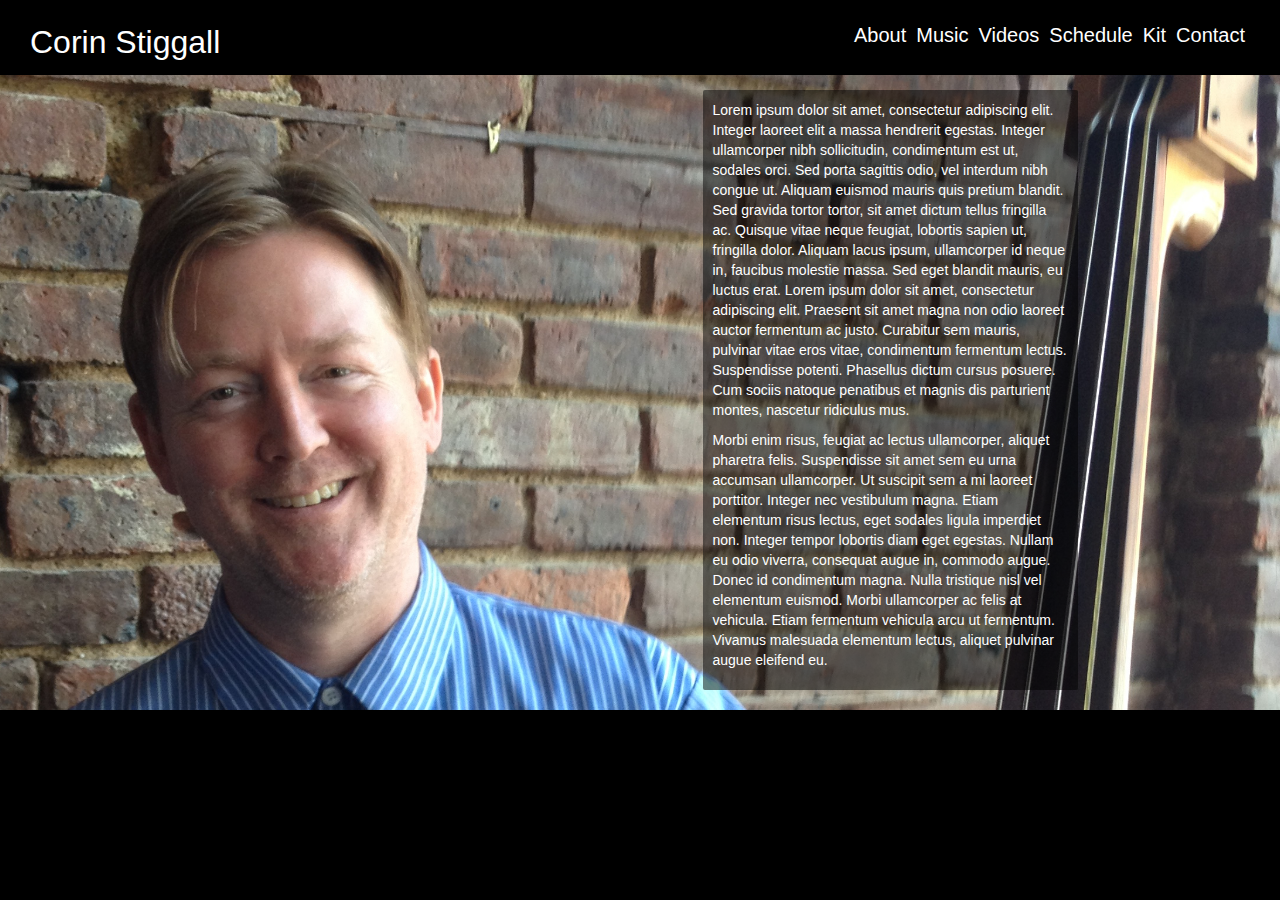
==== contact.html @ 77f4e1b4 "working sticky nav" ====
<!doctype html>
<html>
<head>
    <meta name='viewport' content='width=device-width, initial-scale=1.0;'>
    <title ></title>
    <link rel='stylesheet' href='styles/reset.css'>
    <link rel='stylesheet' href='http://netdna.bootstrapcdn.com/bootstrap/3.1.1/css/bootstrap.min.css'>
    <link rel='stylesheet' href='styles/main.css'>
</head>
<body>

<div class="container">

<div class="top">

			<h1><div class"title">Corin Stiggall</div></h1>

			<nav>
				<ul>
					<li><a href="index.html">About</a></li>
					<li><a href="music.html">Music</a></li>			
					<li><a href="how.html">Videos</a></li>			
					<li><a href="team.html">Schedule</a></li>			
					<li><a href="blog.html">Kit</a></li>
					<li><a href="blog.html">Contact</a></li>


				</ul>

			</nav>

		</div>


	<!--<div class="top">
    	<nav>
    		<a href = "#">About</a> 
    		<a href = '#'>Music</a>
    		<a href = '#'>Videos</a> 
    		<a href = '#'>Schedule</a> 
    		<a href = '#'>Press</a> 
    		<a href = '#'>Kit</a> 
    		<a href = '#'>Contact</a>
		</nav>

		<div class="title">CORIN STIGGALL
    	</div>
	</div>-->

    	<div class="info">
    	<p>Lorem ipsum dolor sit amet, consectetur adipiscing elit. Integer laoreet elit a massa hendrerit egestas. Integer ullamcorper nibh sollicitudin, condimentum est ut, sodales orci. Sed porta sagittis odio, vel interdum nibh congue ut. Aliquam euismod mauris quis pretium blandit. Sed gravida tortor tortor, sit amet dictum tellus fringilla ac. Quisque vitae neque feugiat, lobortis sapien ut, fringilla dolor. Aliquam lacus ipsum, ullamcorper id neque in, faucibus molestie massa. Sed eget blandit mauris, eu luctus erat. Lorem ipsum dolor sit amet, consectetur adipiscing elit. Praesent sit amet magna non odio laoreet auctor fermentum ac justo. Curabitur sem mauris, pulvinar vitae eros vitae, condimentum fermentum lectus. Suspendisse potenti. Phasellus dictum cursus posuere. Cum sociis natoque penatibus et magnis dis parturient montes, nascetur ridiculus mus.</p>

		<p>Morbi enim risus, feugiat ac lectus ullamcorper, aliquet pharetra felis. Suspendisse sit amet sem eu urna accumsan ullamcorper. Ut suscipit sem a mi laoreet porttitor. Integer nec vestibulum magna. Etiam elementum risus lectus, eget sodales ligula imperdiet non. Integer tempor lobortis diam eget egestas. Nullam eu odio viverra, consequat augue in, commodo augue. Donec id condimentum magna. Nulla tristique nisl vel elementum euismod. Morbi ullamcorper ac felis at vehicula. Etiam fermentum vehicula arcu ut fermentum. Vivamus malesuada elementum lectus, aliquet pulvinar augue eleifend eu.</p>
	</div>
</div>

	 <script src='http://ajax.googleapis.com/ajax/libs/jquery/1.11.0/jquery.min.js'></script>
    <script src='http://netdna.bootstrapcdn.com/bootstrap/3.1.1/js/bootstrap.min.js'></script>
    <script src='javascript/main.js'></script>
</body>
</html>
---- styles/main.css ----
/* CURRENTLY IN: styles/main.css */

.container {
background: 			url(corin.jpg) no-repeat center center fixed; 
-webkit-background-size: cover;
-moz-background-size: 	cover;
-o-background-size: 	cover;
background-size: 		cover;
position:				relative;
width:					100%;
}

body {
	background:			black;
	background-image:	url(black.jpg);
}



/*.title {
	border-radius: 		1px;
	font-size: 			50px;
	margin:				auto;
	color:				white;
}*/

.top {
 	background-color: 	black;
	width: 				100%;
	overflow: 			hidden;
	top:				0px;
	color:				white;
	position:			fixed;
	margin-left:		-15px;
}

 h1{
	float: 				left;
	padding: 			5px 30px;
	color: 				white;
	font-size: 			32px;
}

li {
	float: 				left;
	padding:			5px;
	color:				white;
}

a { 
	color:				white;
	text-decoration:	none;
	font-family: 		sans-serif;	
}

p {
	font-family:		sans-serif;
}

ul {
	list-style-type: 	none;
}

nav {
	padding: 			16px 30px;
	float: 				right;
	color: 				white;
	font-size: 			20px;
	overflow: 			hidden;
}

.info {

	margin-top:			90px;
	margin-bottom:		20px;
	width:				30%;
	margin-left:		55%;
	margin-right:		30%;
	border-radius:		2px;
	background-color:	rgba(0, 0, 0, 0.49);
	color:				white;
	padding:			10px;
}


.controlArrow.next {
	border-color: transparent transparent transparent #000;
}

.controlArrow.prev {
	border-color: transparent #000 transparent transparent;
}

/*cool! git hub confusion notes....
cause you accidentally made an offline repo idiot
oh ok
here's what you do
create the repo on git hub
instead of doing git clone https:///URL
instead go into your offline repo
and type
git remote add origin https://URL
then
git push origin master
you might have to merge (do a pull before a push)*/
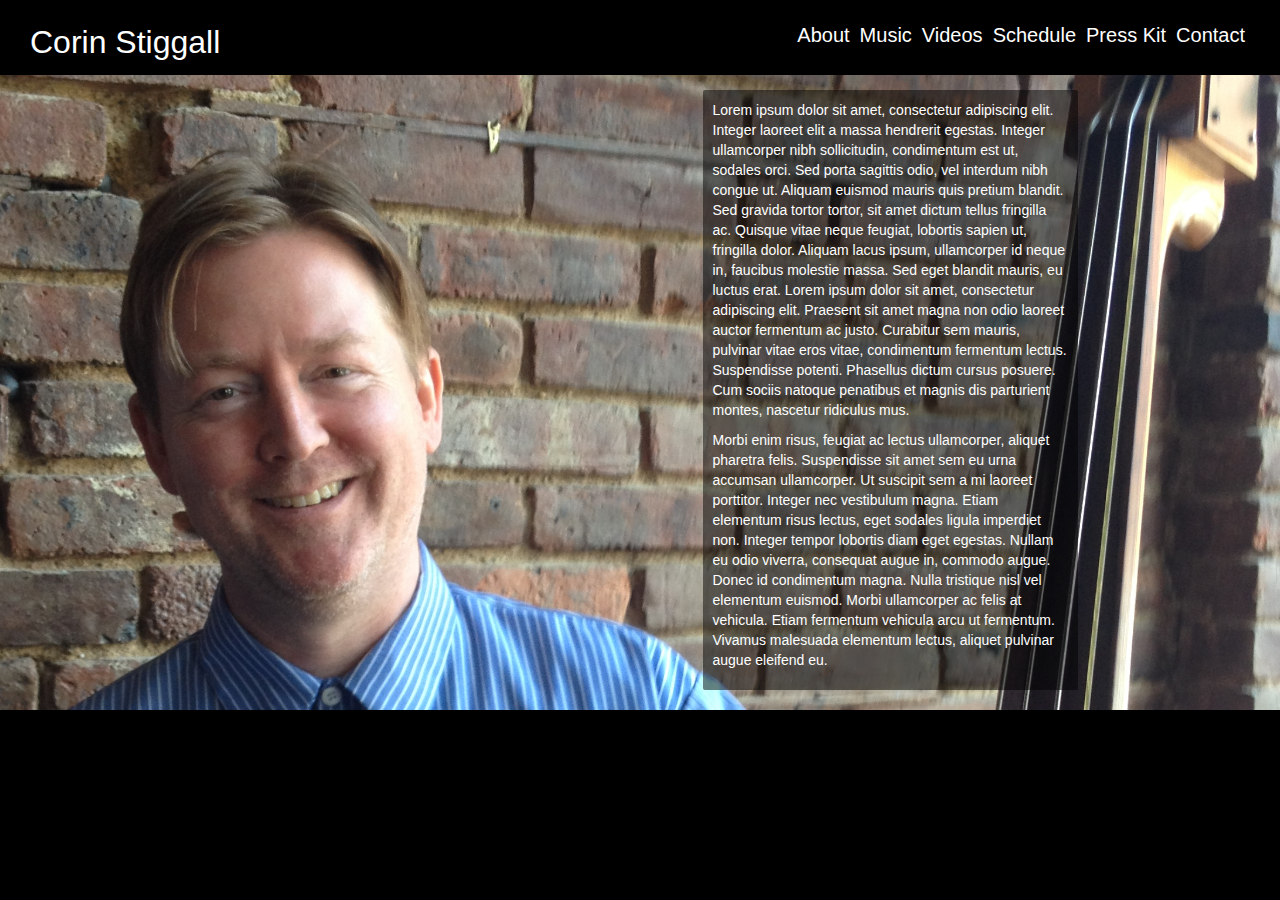
==== commit b91ab3fd: "more" ====
--- a/contact.html
+++ b/contact.html
@@ -21,7 +21,7 @@
 					<li><a href="music.html">Music</a></li>			
 					<li><a href="how.html">Videos</a></li>			
 					<li><a href="team.html">Schedule</a></li>			
-					<li><a href="blog.html">Kit</a></li>
+					<li><a href="blog.html">Press Kit</a></li>
 					<li><a href="blog.html">Contact</a></li>
 
 
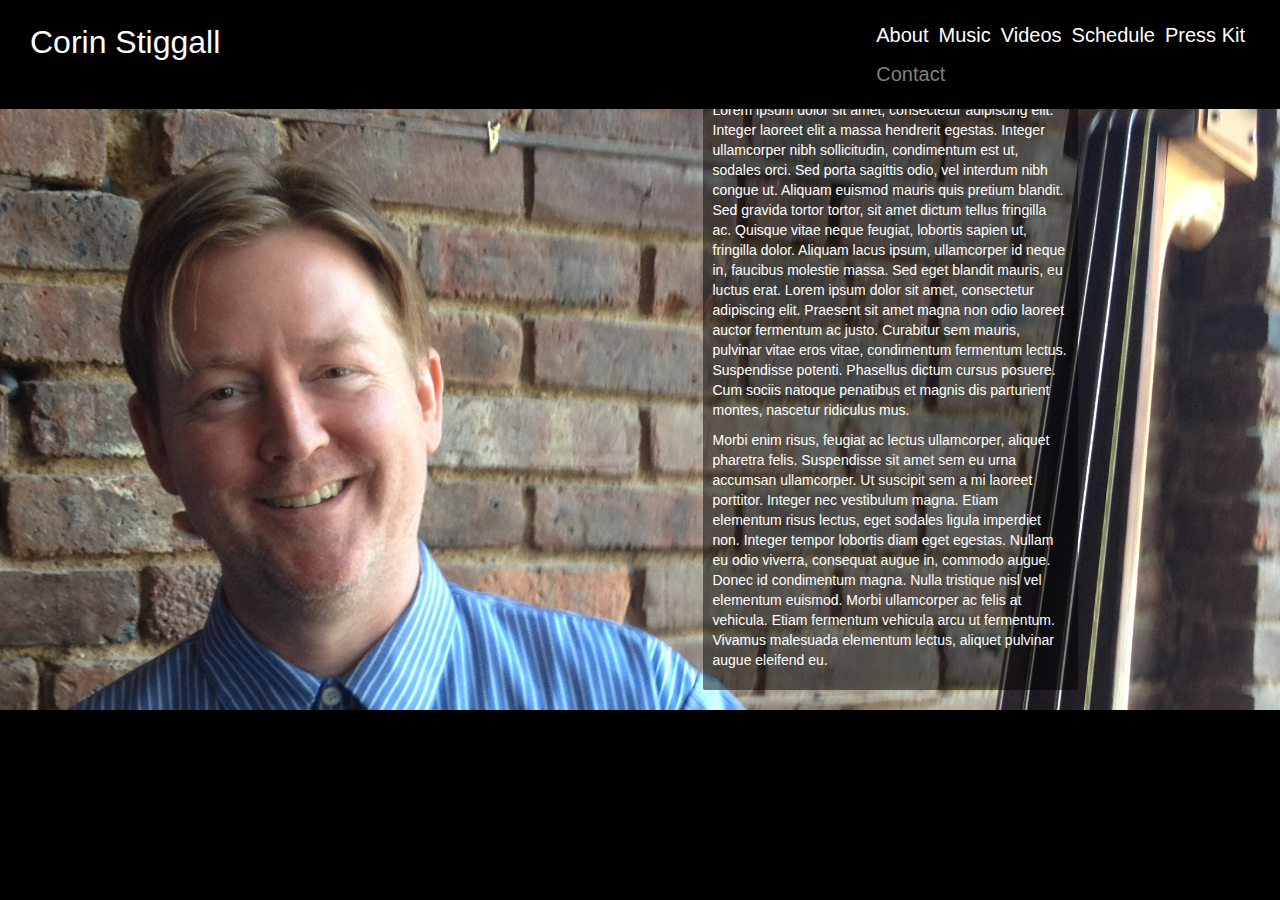
==== commit 442d9f23: "working nav" ====
--- a/contact.html
+++ b/contact.html
@@ -19,10 +19,11 @@
 				<ul>
 					<li><a href="index.html">About</a></li>
 					<li><a href="music.html">Music</a></li>			
-					<li><a href="how.html">Videos</a></li>			
-					<li><a href="team.html">Schedule</a></li>			
-					<li><a href="blog.html">Press Kit</a></li>
-					<li><a href="blog.html">Contact</a></li>
+					<li><a href="video.html">Videos</a></li>			
+					<li><a href="schedule.html">Schedule</a></li>			
+					<li><a href="press.html">Press Kit</a></li>
+
+					<div class="current"><li><a href="contact.html">Contact</a></li></div>
 
 
 				</ul>
--- a/styles/main.css
+++ b/styles/main.css
@@ -17,19 +17,18 @@
 
 
 
-/*.title {
+.title {
 	border-radius: 		1px;
 	font-size: 			50px;
 	margin:				auto;
 	color:				white;
-}*/
+}
 
 .top {
  	background-color: 	black;
 	width: 				100%;
 	overflow: 			hidden;
 	top:				0px;
-	color:				white;
 	position:			fixed;
 	margin-left:		-15px;
 }
@@ -44,13 +43,15 @@
 li {
 	float: 				left;
 	padding:			5px;
-	color:				white;
 }
 
 a { 
 	color:				white;
 	text-decoration:	none;
 	font-family: 		sans-serif;	
+}
+a:hover {
+	text-decoration:	none;
 }
 
 p {
@@ -64,7 +65,6 @@
 nav {
 	padding: 			16px 30px;
 	float: 				right;
-	color: 				white;
 	font-size: 			20px;
 	overflow: 			hidden;
 }
@@ -82,13 +82,8 @@
 	padding:			10px;
 }
 
-
-.controlArrow.next {
-	border-color: transparent transparent transparent #000;
-}
-
-.controlArrow.prev {
-	border-color: transparent #000 transparent transparent;
+.current a {
+	color:				gray;
 }
 
 /*cool! git hub confusion notes....
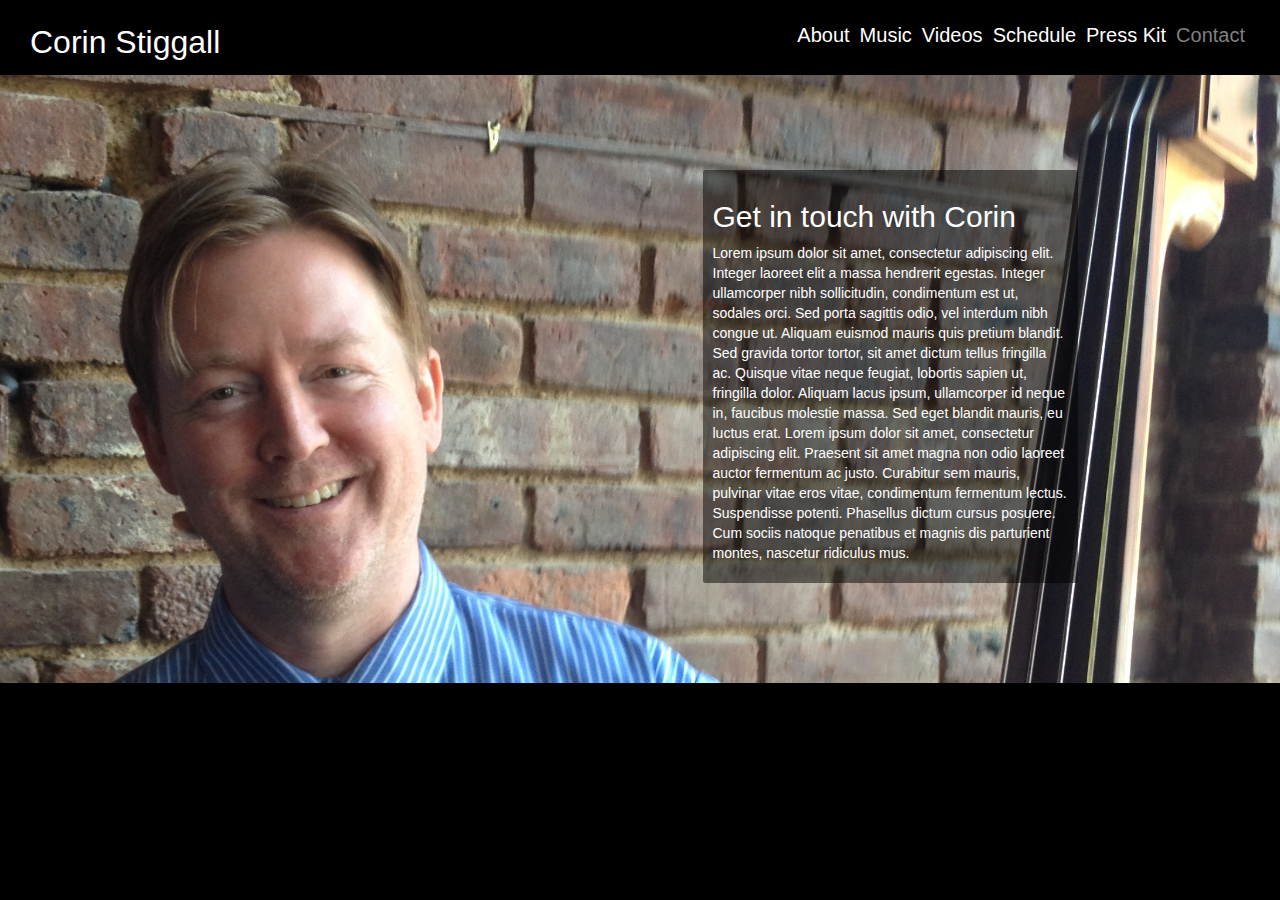
==== commit dce465a6: "really ugly slider" ====
--- a/contact.html
+++ b/contact.html
@@ -11,47 +11,46 @@
 
 <div class="container">
 
-<div class="top">
+	<div class="top">
 
-			<h1><div class"title">Corin Stiggall</div></h1>
+		<h1><div class"title">Corin Stiggall</div></h1>
 
-			<nav>
-				<ul>
-					<li><a href="index.html">About</a></li>
-					<li><a href="music.html">Music</a></li>			
-					<li><a href="video.html">Videos</a></li>			
-					<li><a href="schedule.html">Schedule</a></li>			
-					<li><a href="press.html">Press Kit</a></li>
+		<nav>
+			<ul>
+				<li><a href="index.html">About</a></li>
+				<li><a href="music.html">Music</a></li>			
+				<li><a href="video.html">Videos</a></li>			
+				<li><a href="schedule.html">Schedule</a></li>			
+				<li><a href="press.html">Press Kit</a></li>
 
-					<div class="current"><li><a href="contact.html">Contact</a></li></div>
+				<li><div class="current"><a href="contact.html">Contact</a></div></li>
 
 
-				</ul>
+			</ul>
 
-			</nav>
+		</nav>
 
-		</div>
+	</div>
 
 
-	<!--<div class="top">
-    	<nav>
-    		<a href = "#">About</a> 
-    		<a href = '#'>Music</a>
-    		<a href = '#'>Videos</a> 
-    		<a href = '#'>Schedule</a> 
-    		<a href = '#'>Press</a> 
-    		<a href = '#'>Kit</a> 
-    		<a href = '#'>Contact</a>
-		</nav>
+<!--<div class="top">
+	<nav>
+		<a href = "#">About</a> 
+		<a href = '#'>Music</a>
+		<a href = '#'>Videos</a> 
+		<a href = '#'>Schedule</a> 
+		<a href = '#'>Press</a> 
+		<a href = '#'>Kit</a> 
+		<a href = '#'>Contact</a>
+	</nav>
 
-		<div class="title">CORIN STIGGALL
-    	</div>
-	</div>-->
+	<div class="title">CORIN STIGGALL
+	</div>
+</div>-->
 
-    	<div class="info">
-    	<p>Lorem ipsum dolor sit amet, consectetur adipiscing elit. Integer laoreet elit a massa hendrerit egestas. Integer ullamcorper nibh sollicitudin, condimentum est ut, sodales orci. Sed porta sagittis odio, vel interdum nibh congue ut. Aliquam euismod mauris quis pretium blandit. Sed gravida tortor tortor, sit amet dictum tellus fringilla ac. Quisque vitae neque feugiat, lobortis sapien ut, fringilla dolor. Aliquam lacus ipsum, ullamcorper id neque in, faucibus molestie massa. Sed eget blandit mauris, eu luctus erat. Lorem ipsum dolor sit amet, consectetur adipiscing elit. Praesent sit amet magna non odio laoreet auctor fermentum ac justo. Curabitur sem mauris, pulvinar vitae eros vitae, condimentum fermentum lectus. Suspendisse potenti. Phasellus dictum cursus posuere. Cum sociis natoque penatibus et magnis dis parturient montes, nascetur ridiculus mus.</p>
-
-		<p>Morbi enim risus, feugiat ac lectus ullamcorper, aliquet pharetra felis. Suspendisse sit amet sem eu urna accumsan ullamcorper. Ut suscipit sem a mi laoreet porttitor. Integer nec vestibulum magna. Etiam elementum risus lectus, eget sodales ligula imperdiet non. Integer tempor lobortis diam eget egestas. Nullam eu odio viverra, consequat augue in, commodo augue. Donec id condimentum magna. Nulla tristique nisl vel elementum euismod. Morbi ullamcorper ac felis at vehicula. Etiam fermentum vehicula arcu ut fermentum. Vivamus malesuada elementum lectus, aliquet pulvinar augue eleifend eu.</p>
+	<div class="contact">
+		<h2>Get in touch with Corin</h2>
+    	<p>Lorem ipsum dolor sit amet, consectetur adipiscing elit. Integer laoreet elit a massa hendrerit egestas. Integer ullamcorper nibh sollicitudin, condimentum est ut, sodales orci. Sed porta sagittis odio, vel interdum nibh congue ut. Aliquam euismod mauris quis pretium blandit. Sed gravida tortor tortor, sit amet dictum tellus fringilla ac. Quisque vitae neque feugiat, lobortis sapien ut, fringilla dolor. Aliquam lacus ipsum, ullamcorper id neque in, faucibus molestie massa. Sed eget blandit mauris, eu luctus erat. Lorem ipsum dolor sit amet, consectetur adipiscing elit. Praesent sit amet magna non odio laoreet auctor fermentum ac justo. Curabitur sem mauris, pulvinar vitae eros vitae, condimentum fermentum lectus. Suspendisse potenti. Phasellus dictum cursus posuere. Cum sociis natoque penatibus et magnis dis parturient montes, nascetur ridiculus mus.</p> 
 	</div>
 </div>
 
--- a/styles/main.css
+++ b/styles/main.css
@@ -8,6 +8,7 @@
 background-size: 		cover;
 position:				relative;
 width:					100%;
+height:					100%;
 }
 
 body {
@@ -52,6 +53,7 @@
 }
 a:hover {
 	text-decoration:	none;
+	color:				gray;
 }
 
 p {
@@ -82,8 +84,25 @@
 	padding:			10px;
 }
 
+.contact {
+
+	margin-top:			170px;
+	margin-bottom:		100px;
+	width:				30%;
+	margin-left:		55%;
+	margin-right:		30%;
+	border-radius:		2px;
+	background-color:	rgba(0, 0, 0, 0.49);
+	color:				white;
+	padding:			10px;
+}
+
 .current a {
 	color:				gray;
+}
+
+footer {
+	color:				white;
 }
 
 /*cool! git hub confusion notes....
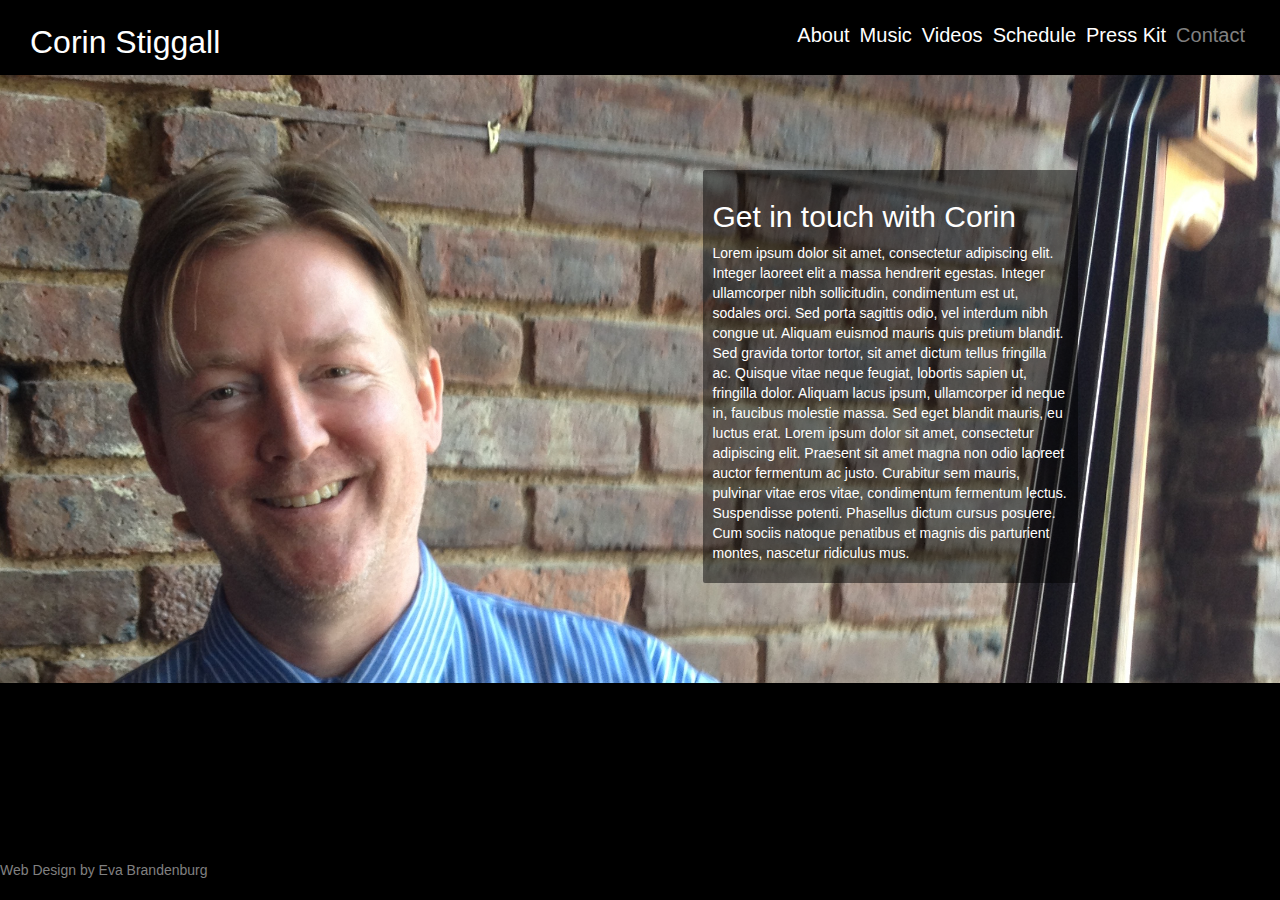
==== commit 0e2bcd9f: "video looking ok fixed footer" ====
--- a/contact.html
+++ b/contact.html
@@ -52,6 +52,7 @@
 		<h2>Get in touch with Corin</h2>
     	<p>Lorem ipsum dolor sit amet, consectetur adipiscing elit. Integer laoreet elit a massa hendrerit egestas. Integer ullamcorper nibh sollicitudin, condimentum est ut, sodales orci. Sed porta sagittis odio, vel interdum nibh congue ut. Aliquam euismod mauris quis pretium blandit. Sed gravida tortor tortor, sit amet dictum tellus fringilla ac. Quisque vitae neque feugiat, lobortis sapien ut, fringilla dolor. Aliquam lacus ipsum, ullamcorper id neque in, faucibus molestie massa. Sed eget blandit mauris, eu luctus erat. Lorem ipsum dolor sit amet, consectetur adipiscing elit. Praesent sit amet magna non odio laoreet auctor fermentum ac justo. Curabitur sem mauris, pulvinar vitae eros vitae, condimentum fermentum lectus. Suspendisse potenti. Phasellus dictum cursus posuere. Cum sociis natoque penatibus et magnis dis parturient montes, nascetur ridiculus mus.</p> 
 	</div>
+		<footer>Web Design by Eva Brandenburg</footer>
 </div>
 
 	 <script src='http://ajax.googleapis.com/ajax/libs/jquery/1.11.0/jquery.min.js'></script>
--- a/styles/main.css
+++ b/styles/main.css
@@ -102,7 +102,23 @@
 }
 
 footer {
-	color:				white;
+	color:				gray;
+	background-color:	black;
+	height:				40px;
+	width:				100%;
+	bottom:				0px;
+	position:			fixed;
+	margin-left:		-15px;
+}
+
+.albums {
+	margin-top:			300px;
+}
+
+.videos {
+	margin-top:			175px;
+	margin-bottom:		135px;
+
 }
 
 /*cool! git hub confusion notes....
